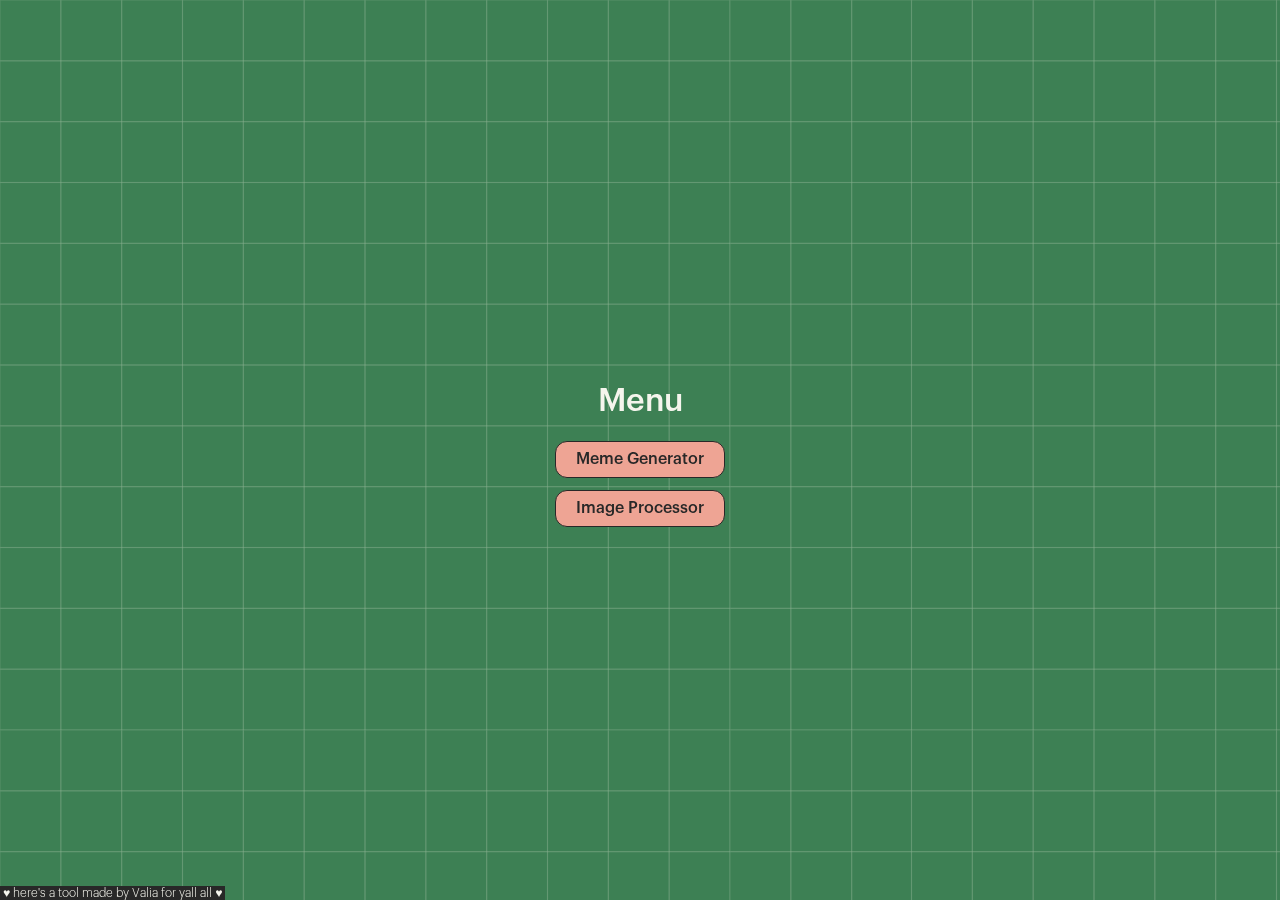
==== index.html @ f0de67c0 "update" ====
<!DOCTYPE html>
<html lang="en">
<head>
    <meta charset="utf-8">
    <meta http-equiv="X-UA-Compatible" content="IE=edge,chrome=1">
    <meta name="description" content="">
    <meta name="viewport" content="width=device-width">
    <link rel="stylesheet" type="text/css" href="style.css"> 
    <title>My Monthly Pic Processor Menu</title>
    <link rel="icon" href="circle_logo.png">
    <link href="graphik.woff" rel="stylesheet">
</head>

<body>
    <div id="bggrid"></div>
    <div class="menu">
        <h1>Menu</h1>
        <div class="button">
            <a href="meme.html">Meme Generator</a>
        </div>
        <div class="button">
            <a href="imageframe.html">Image Processor</a>
        </div>
    </div>
    <div id="message">
        &nbsp♥ here's a tool made by Valia for yall all ♥&nbsp
    </div>
</body>
</html>
---- style.css ----
:root {
    --picnic: #3d8054;
    --blush: #f9ddd7;
    --linen: #e5e9d9;
    --morning: #f5f5ed;
    --blue: #C6DFF1;
    --purple: #779AD0;
    --dawn: #282828;
}

@font-face {
    font-family: 'Graphik';
    font-weight: 500;
    src: url('graphik.woff') format('woff');
}

@font-face {
    font-family: 'Graphik';
    font-weight: 200;
    src: url('graphik-light.woff') format('woff');
}

#bggrid {
    width: 100%;
    height: 100%;
    position: fixed;
    z-index: -1;
    background-image: url('1.svg');
    opacity: 0.45;
    background-size: 57%;
}

body {
    font-family: 'Graphik', Arial, sans-serif;
    width: 100vw;
    height: 100vh;
    margin: 0;
    overflow: hidden;
    background-color: var(--picnic);
    display: flex;
    justify-content: center;
    align-items: center;
    flex-direction: column;
}

a {
    color: inherit;
    text-decoration: none;
}

h1 {
    color: var(--morning);
    text-align: center;
    font-weight: normal;
}

.button {
    background-color: #eea494;
    color: var(--dawn);
    padding: 8px 20px;
    border-radius: 12px;
    border: 1.5px solid var(--dawn);
    margin-bottom: 12px;
}

.operation {
    width: 90%;
    max-width: 600px;
    margin-bottom: 20px;
    background-color: var(--morning);
    border-radius: 10px;
    border: 1.5px solid var(--dawn);
    overflow: hidden;
    display: grid;
    grid-template-columns: auto 1fr;
}

.squares {
    display: grid;
    grid-template-columns: repeat(2, 120px);
    grid-template-rows: repeat(3, 120px);
    gap: 0;
}

.square {
    width: 120px;
    height: 120px;
    background-color: var(--default-color);
    position: relative;
}

.selected {
    box-shadow: 0 0 0 3px var(--picnic) inset;
}

.selected#picnic, .selected#purple {
    box-shadow: 0 0 0 3px var(--linen) inset;
}


#picnic:hover, #purple:hover {
    box-shadow: 0 0 0 3px var(--linen) inset;
}

#morning:hover, #linen:hover, #blush:hover, #blue:hover {
    box-shadow: 0 0 0 3px var(--picnic) inset;
}

#morning { background-color: var(--morning); }
#linen { background-color: var(--linen); }
#picnic { background-color: var(--picnic); }
#blush { background-color: var(--blush); }
#blue { background-color: var(--blue); }
#purple { background-color: var(--purple); }

.canvas-container {
    width: 100%;
    height: 360px;
}

canvas {
    width: 100%;
    height: auto;
}

.controls {
    display: grid;
    gap: 10px;
    background-color: var(--linen);
}

.block {
    flex-grow: 1;
    padding: 10px;
    border: 1px solid #ccc;
    background-color: #f9f9f9;
    box-shadow: 0 0 5px rgba(0,0,0,0.1);
}

.block.short {
    flex: 1;
}

.block.long {
    flex: 2;
}

#core {
    width: 90%;
    max-width: 600px;
    height: 450px;
}

#colorh {
    display: inline-flexbox;
    width: fit-content;
    height: 100%;
    overflow: scroll;
}

#output {
    display: inline-block;
    width: 1080px;
    height: 1080px;
    transform-origin: top left;
    transform: scale(0.2);
    background-color: red;
}

.color {
    width: 125px;
    height: 125px;
    background-color: var(--blush);
}

button {
    font-family: "graphik";
    font-size: 14px;
    width: 120px;
    background-color: #eea494;
    border-radius: 16px;
    padding: 6px;
    cursor: pointer;
    border: 1px solid #282828;
    font-weight: 200;
}

button:hover {
    background-color: #e5e9d9;
}

#message {
    background-color: #282828;
    color:var(--morning);
    position: fixed;
    font-size: 12px;
    bottom: 0;
    left: 0;
    font-weight: 200;
}

.gridHolder {
    padding: 20px 28px;
    display: grid;
    grid-template-columns: 1fr 3fr;
    gap: 20px 36px;
}

/* General input style */
input[type='range'] {
    -webkit-appearance: none;
    width: 100%;
    height: 6px;
    background-color: #d9d9d9;
    border-radius: 3px;
    outline: none;
}

/* Track Styling */
input[type='range']::-webkit-slider-runnable-track {
    width: 100%;
    height: 6px;
    cursor: pointer;
    background: linear-gradient(to right, #282828 0%, #282828 var(--value), #d9d9d9 var(--value), #d9d9d9 100%);
    border-radius: 3px;
    border: 0;
}

input[type='range']::-moz-range-track {
    width: 100%;
    height: 6px;
    cursor: pointer;
    background: #d9d9d9;
    border-radius: 3px;
    border: 0;
}

input[type='range']::-ms-track {
    width: 100%;
    height: 6px;
    cursor: pointer;
    background: transparent; /* Needed to hide track background */
    border-color: transparent;
    color: transparent;
}

input[type='range']::-ms-fill-lower {
    background: #282828;
    border-radius: 3px;
}

input[type='range']::-ms-fill-upper {
    background: #d9d9d9;
    border-radius: 3px;
}

/* Thumb Styling */
input[type='range']::-webkit-slider-thumb {
    -webkit-appearance: none;
    appearance: none;
    width: 14px;
    height: 14px;
    border-radius: 50%;
    background: #333;
    cursor: pointer;
    margin-top: -4px; /* Align the thumb vertically with the track */
}

input[type='range']::-moz-range-thumb {
    width: 14px;
    height: 14px;
    border-radius: 50%;
    background: #333;
    cursor: pointer;
}

input[type='range']::-ms-thumb {
    width: 14px;
    height: 14px;
    border-radius: 50%;
    background: #333;
    cursor: pointer;
    margin-top: 0; /* Align the thumb vertically with the track */
}

/* For WebKit Browsers: Update the background gradient */
input[type='range'] {
    background: linear-gradient(to right, #282828 0%, #282828 50%, #d9d9d9 50%, #d9d9d9 100%);
}

input[type='range']::-webkit-slider-runnable-track {
    background: linear-gradient(to right, #282828 0%, #282828 var(--value), #d9d9d9 var(--value), #d9d9d9 100%);
}

#userText {
    font-family: "graphik";
    width: 100%;
    border: #282828 1px solid;
    padding: 8px;
    border-radius: 8px;
    font-size: 14px;
    height: 90px; /* Adjust this value to set the height to 3 lines */
    resize: none; /* Prevents the user from resizing the textarea */
    box-sizing: border-box; /* Ensures padding is included in the height */
    overflow-y: hidden; /* Hide vertical scrollbar */
}

#userText::placeholder {
    color: #bfbfbf;
}

#charCount {
    font-weight: 200;
    font-size: 12px;
    margin-top: 8px;
}

.square img {
    width: 69px;
    height: auto;
    position: absolute;
    top: 50%;
    left: 50%;
    transform: translate(-50%, -50%);
    display: none; /* Hidden by default, shown when selected */
}

.square.selected img {
    display: block;
}

@media screen and (max-width: 700px){
    #bggrid {
        background-size: 124%;
    }

    .operation {
        width: 48vw;
        display: block;
    }

    .squares {
        width: 48vw;
        grid-template-columns: repeat(3, 16vw);
        grid-template-rows: repeat(2, 16vw);
    }

    .square {
        width: 16vw;
        height: 16vw;
    }

    .canvas-container {
        width: 48vw;
        height: 48vw;
        display: block;
    }

    .gridHolder {
        padding: 20px 28px;
        display: grid;
        grid-template-columns: 1fr 7fr;
        gap: 20px 32px;
    }

    #message {
        font-size: 10.8px;
    }
}

@media screen and (max-width: 520px){
    #bggrid {
        background-size: 150%;
    }

    .operation {
        width: 60vw;
    }

    .squares {
        width: 60vw;
        grid-template-columns: repeat(3, 20vw);
        grid-template-rows: repeat(2, 20vw);
    }

    .square {
        width: 20vw;
        height: 20vw;
    }

    .canvas-container {
        width: 60vw;
        height: 60vw;
    }
}

@media screen and (max-width: 420px){
    #bggrid {
        background-size: 180%;
    }

    .operation {
        width: 78vw;
    }

    .squares {
        width: 78vw;
        grid-template-columns: repeat(3, 26vw);
        grid-template-rows: repeat(2, 26vw);
    }

    .square {
        width: 26vw;
        height: 26vw;
    }

    .canvas-container {
        width: 78vw;
        height: 78vw;
    }
}
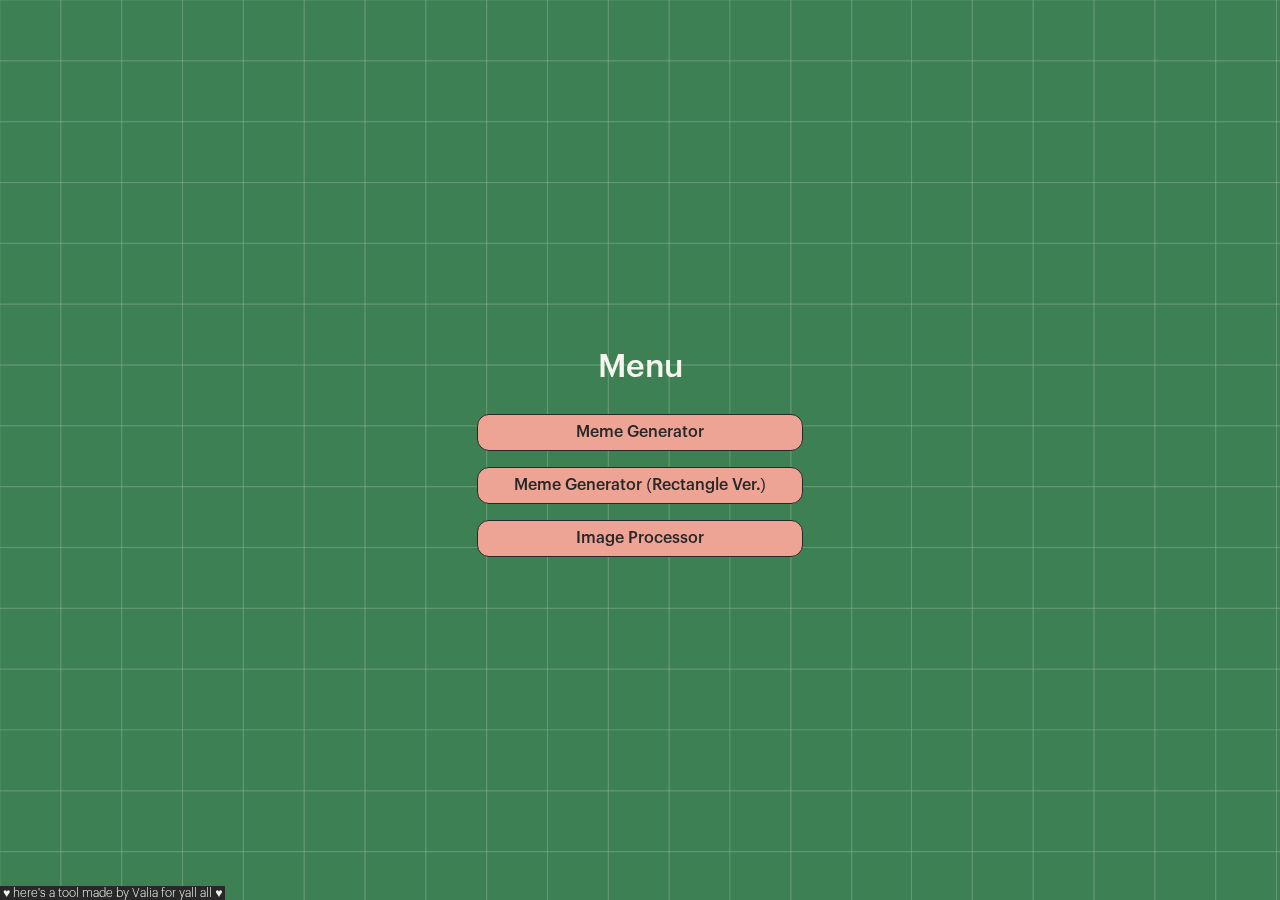
==== commit c766825c: "update folder structure" ====
--- a/index.html
+++ b/index.html
@@ -15,12 +15,9 @@
     <div id="bggrid"></div>
     <div class="menu">
         <h1>Menu</h1>
-        <div class="button">
-            <a href="meme.html">Meme Generator</a>
-        </div>
-        <div class="button">
-            <a href="imageframe.html">Image Processor</a>
-        </div>
+        <a href="meme/meme.html" class="button">Meme Generator</a>
+        <a href="meme_rect/meme_rec.html" class="button">Meme Generator (Rectangle Ver.)</a>
+        <a href="image/imageframe.html" class="button">Image Processor</a>
     </div>
     <div id="message">
         &nbsp♥ here's a tool made by Valia for yall all ♥&nbsp
--- a/style.css
+++ b/style.css
@@ -11,13 +11,13 @@
 @font-face {
     font-family: 'Graphik';
     font-weight: 500;
-    src: url('graphik.woff') format('woff');
+    src: url('../graphik.woff') format('woff');
 }
 
 @font-face {
     font-family: 'Graphik';
     font-weight: 200;
-    src: url('graphik-light.woff') format('woff');
+    src: url('../graphik-light.woff') format('woff');
 }
 
 #bggrid {
@@ -43,6 +43,11 @@
     flex-direction: column;
 }
 
+.menu {
+    display: flex;
+    flex-direction: column;
+}
+
 a {
     color: inherit;
     text-decoration: none;
@@ -52,15 +57,17 @@
     color: var(--morning);
     text-align: center;
     font-weight: normal;
+    margin-bottom: 28px;
 }
 
 .button {
     background-color: #eea494;
     color: var(--dawn);
-    padding: 8px 20px;
+    padding: 8px 36px;
     border-radius: 12px;
     border: 1.5px solid var(--dawn);
-    margin-bottom: 12px;
+    margin-bottom: 16px;
+    text-align: center;
 }
 
 .operation {
@@ -221,7 +228,7 @@
     width: 100%;
     height: 6px;
     cursor: pointer;
-    background: linear-gradient(to right, #282828 0%, #282828 var(--value), #d9d9d9 var(--value), #d9d9d9 100%);
+    background: var(--dawn);
     border-radius: 3px;
     border: 0;
 }
@@ -334,6 +341,13 @@
         background-size: 124%;
     }
 
+    body {
+        padding-top: 6%;
+        padding-bottom: 6%;
+        height: auto;
+        overflow: auto;
+    }
+
     .operation {
         width: 48vw;
         display: block;
@@ -399,6 +413,10 @@
         background-size: 180%;
     }
 
+    body {
+        padding-top: 8%;
+    }
+
     .operation {
         width: 78vw;
     }
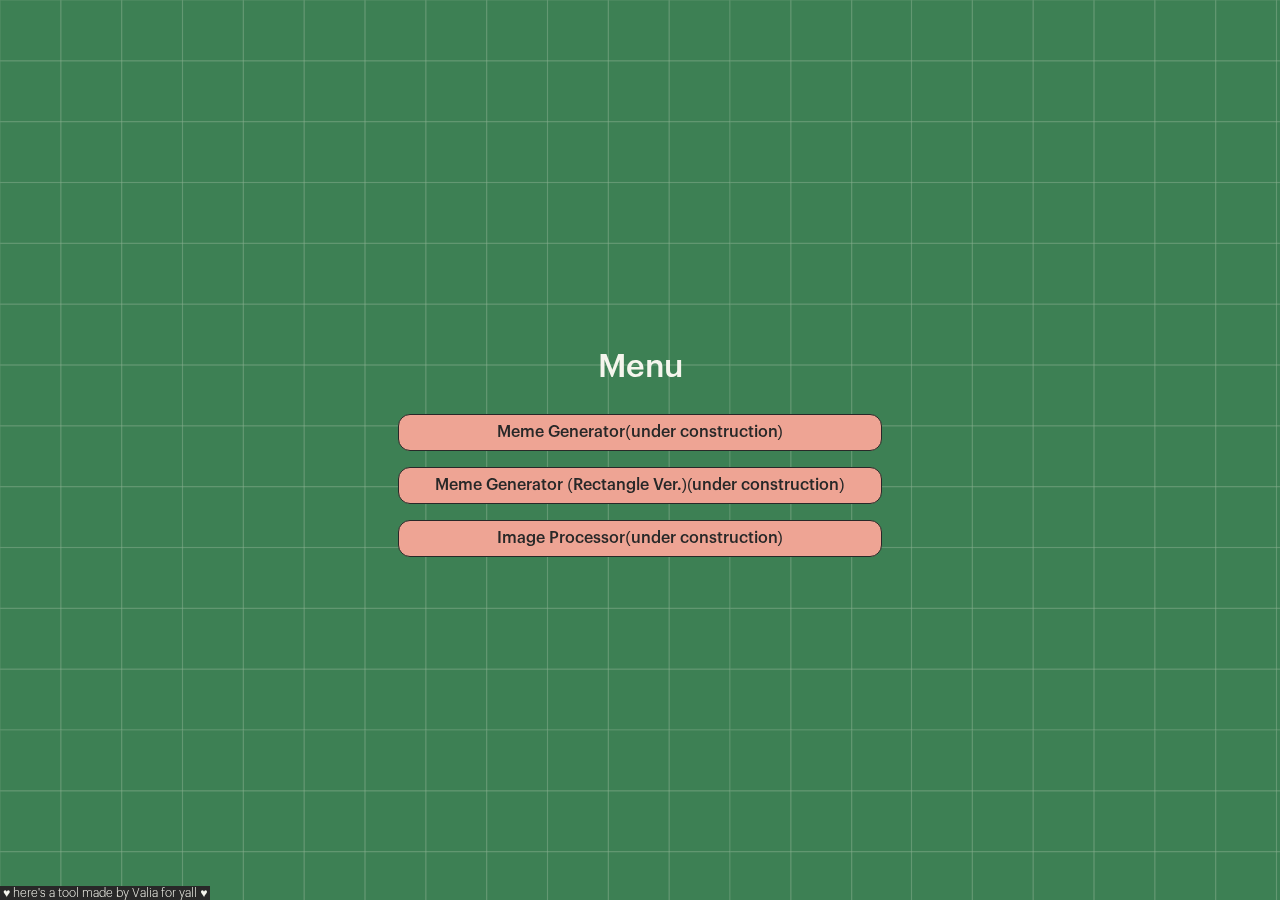
==== commit e7a8b520: "update" ====
--- a/index.html
+++ b/index.html
@@ -15,12 +15,12 @@
     <div id="bggrid"></div>
     <div class="menu">
         <h1>Menu</h1>
-        <a href="meme/meme.html" class="button">Meme Generator</a>
-        <a href="meme_rect/meme_rec.html" class="button">Meme Generator (Rectangle Ver.)</a>
-        <a href="image/imageframe.html" class="button">Image Processor</a>
+        <a href="meme/meme.html" class="button">Meme Generator(under construction)</a>
+        <a href="meme_rect/meme_rec.html" class="button">Meme Generator (Rectangle Ver.)(under construction)</a>
+        <a href="image/imageframe.html" class="button">Image Processor(under construction)</a>
     </div>
     <div id="message">
-        &nbsp♥ here's a tool made by Valia for yall all ♥&nbsp
+        &nbsp♥ here's a tool made by Valia for yall ♥&nbsp
     </div>
 </body>
 </html>--- a/style.css
+++ b/style.css
@@ -89,9 +89,23 @@
     gap: 0;
 }
 
+.squares2 {
+    display: grid;
+    grid-template-columns: repeat(2, 120px);
+    grid-template-rows: repeat(3, 160px);
+    gap: 0;
+}
+
 .square {
     width: 120px;
     height: 120px;
+    background-color: var(--default-color);
+    position: relative;
+}
+
+.square2 {
+    width: 120px;
+    height: 160px;
     background-color: var(--default-color);
     position: relative;
 }
@@ -123,6 +137,11 @@
 .canvas-container {
     width: 100%;
     height: 360px;
+}
+
+.canvas-container2 {
+    width: 100%;
+    height: 480px;
 }
 
 canvas {
